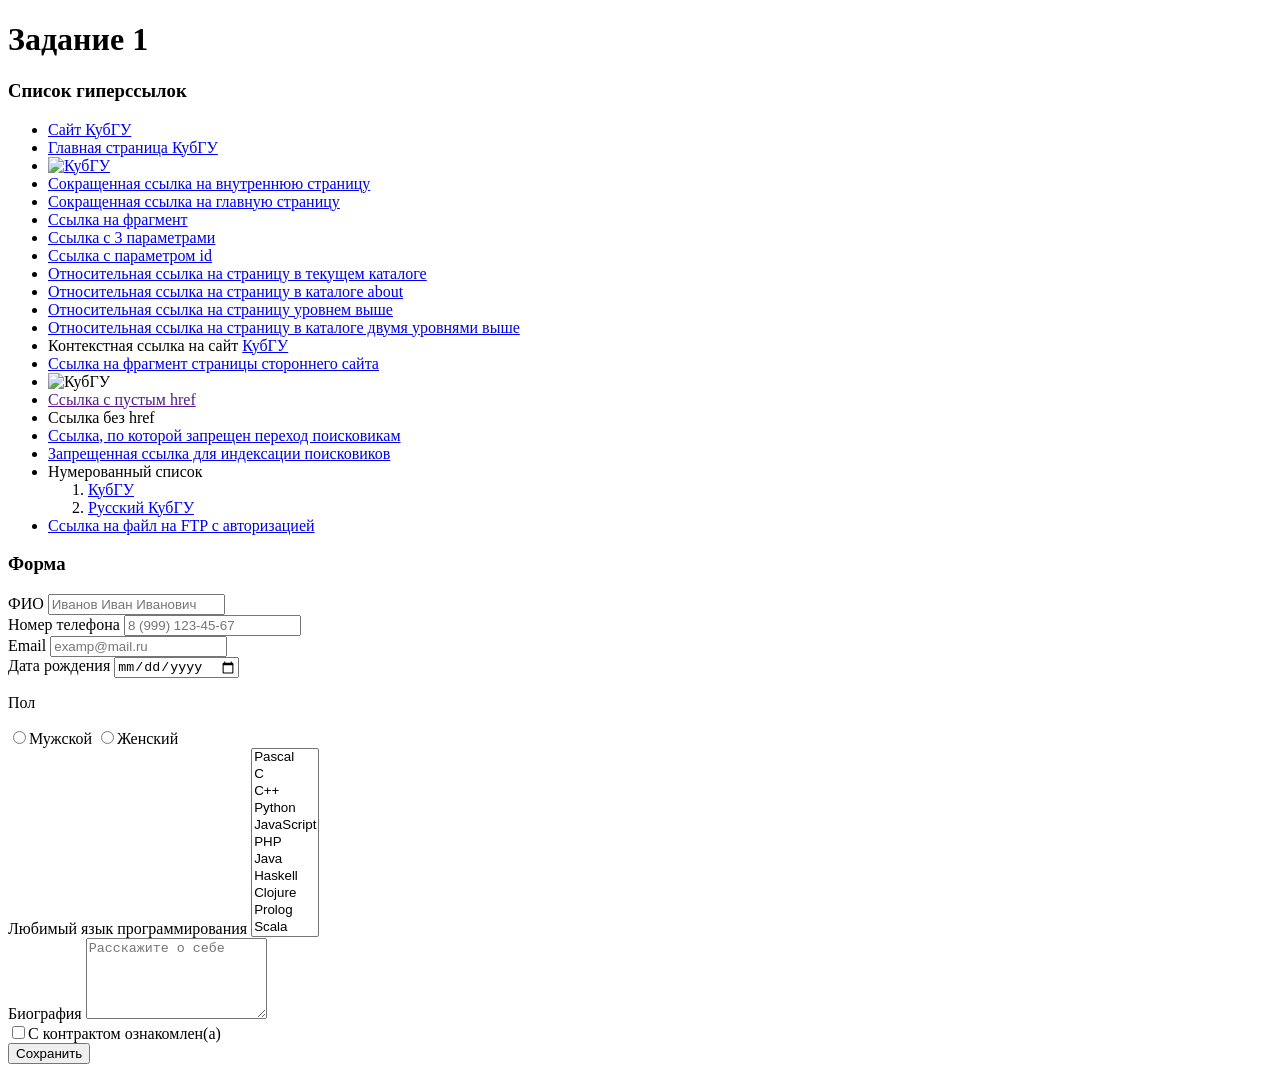
==== index.html @ da4c4f8b "Задание 1" ====
<!DOCTYPE html>
<html lang="ru">
<head>
    <meta charset="UTF-8">
    <meta name="viewport" content="width=device-width, initial-scale=1.0">
    <title>Задание 1</title>
</head>
<body>
    <h1>Задание 1</h1>
    <h3>Список гиперссылок</h3>
    <ul>
        <!-- 1 -->
        <li><a href="http://kubsu.ru/">Сайт КубГУ</a></li>
        <!-- 2 -->
        <li><a href="https://kubsu.ru/">Главная страница КубГУ</a></li>
        <!-- 3 -->
        <li><a href="https://kubsu.ru/"><img src="https://www.kubsu.ru/sites/default/files/news/photo_5352690133687720795_y_1.jpg" alt="КубГУ" width="350"></a></li>
        <!-- 4 -->
        <li><a href="/ru/university/library">Сокращенная ссылка на внутреннюю страницу</a></li>
        <!-- 5 -->
        <li><a href="/">Сокращенная ссылка на главную страницу</a></li>
        <!-- 6 -->
        <li><a href="#about">Ссылка на фрагмент</a></li>
        <!-- 7 -->
        <li><a href="https://kubsu.ru/?param1=value1&param2=value2&param3=value3">Ссылка с 3 параметрами</a></li>
        <!-- 8 -->
        <li><a href="http://kubsu.ru/?id=2">Ссылка с параметром id</a></li>
        <!-- 9 -->
        <li><a href="page.html">Относительная ссылка на страницу в текущем каталоге</a></li>
        <!-- 10 -->
        <li><a href="about/inpage.html">Относительная ссылка на страницу в каталоге about</a></li>
        <!-- 11 -->
         <li><a href="../outpage.html">Относительная ссылка на страницу уровнем выше</a></li>
        <!-- 12 -->
        <li><a href="../../outoutpage.html">Относительная ссылка на страницу в каталоге двумя уровнями выше</a></li>
        <!-- 13 -->
        <li>Контекстная ссылка на сайт <a href="http://kubsu.ru/">КубГУ</a></li>
        <!-- 14 -->
        <li><a href="https://ru.wikipedia.org/wiki/HTML#История">Ссылка на фрагмент страницы стороннего сайта</a></li>
        <!-- 15 -->
        <li>
            <img src="https://www.kubsu.ru/sites/default/files/news/1_obnovlennyy_fasad_kubgu.jpg" alt="КубГУ" usemap="#karta" width="300">
            <map name="karta">
                <area shape="rect" coords="0,0,150,150" href="https://kubsu.ru/" alt="Левая сторона">
                <area shape="circle" coords="225,75,50" href="https://kubsu.ru/ru" alt="Правая сторона">
            </map>
        </li>
        <!-- 16 -->
         <li><a href="">Ссылка с пустым href</a></li>
        <!-- 17 -->
        <li><a>Ссылка без href</a></li>
        <!-- 18 -->
        <li><a href="https://ru.wikipedia.org/wiki/Заглавная_страница" rel="nofollow">Ссылка, по которой запрещен переход поисковикам</a></li>
        <!-- 19 -->
        <li><noindex><a href="https://ru.wikipedia.org/wiki/Заглавная_страница" rel="nofollow">Запрещенная ссылка для индексации поисковиков</a></noindex></li>
        <!-- 20 -->
        <li>
            Нумерованный список
            <ol>
                <li><a href="https://kubsu.ru/" title="Главная страница КубГУ">КубГУ</a></li>
                <li><a href="https://kubsu.ru/ru" title="Русская страница КубГУ">Русский КубГУ</a></li>
            </ol>
        </li>
        <!-- 21 -->
        <li><a href="ftp://логин:пароль@сервер/путь_к_файлу">Ссылка на файл на FTP с авторизацией</a></li>
    </ul>
    <div id="about">
        <h3>Форма</h3>
    </div>
    <form action="#" method="POST">
        <!-- 1 -->
        <div>
            <label for="name">ФИО</label>
            <input type="text" id="name" name="name" placeholder="Иванов Иван Иванович" pattern="[А-Яа-я\s]+" title="Только русские буквы" required>
        </div>
        <!-- 2 -->
        <div>
            <label for="phone">Номер телефона</label>
            <input type="tel" id="phone" name="phone" placeholder="8 (999) 123-45-67" pattern="[0-9\+\s\-\(\)]{11,18}" title="Цифры, +, скобки, пробелы и дефисы" required>
        </div>
        <!-- 3 -->
        <div>
            <label for="email">Email</label>
            <input type="email" id="email" name="email" placeholder="examp@mail.ru" required>
        </div>
        <!-- 4 -->
        <div>
            <label for="birthdate">Дата рождения</label>
            <input type="date" id="birthdate" name="birthdate" required>
        </div>
        <!-- 5 -->
        <div>
            <p>Пол</p>
            <label for="male">
                <input type="radio" id="male" name="gender" value="male" required>Мужской
            </label>
            <label for="female">
                <input type="radio" id="female" name="gender" value="female">Женский
            </label>
        </div>
        <!-- 6 -->
        <div>
            <label for="subject">Любимый язык программирования</label>
            <select id="subject" name="subject" multiple size="11" required>
                <option value="pascal">Pascal</option>
                <option value="c">C</option>
                <option value="c++">C++</option>
                <option value="python">Python</option>
                <option value="js">JavaScript</option>
                <option value="php">PHP</option>
                <option value="java">Java</option>
                <option value="haskell">Haskell</option>
                <option value="clojure">Clojure</option>
                <option value="prolog">Prolog</option>
                <option value="scala">Scala</option>
            </select>
        </div>
        <!-- 7 -->
        <div>
            <label for="bio">Биография</label>
            <textarea id="bio" name="bio" rows="5"
            placeholder="Расскажите о себе" required></textarea>
        </div>
        <!-- 8 -->
        <div>
            <label for="agree">
                <input type="checkbox" id="agree" name="agree" required>С контрактом ознакомлен(а)
            </label>
        </div>
        <!-- 9 -->
        <div>
            <button type="submit">Сохранить</button>
        </div>
    </form>
</body>
</html>
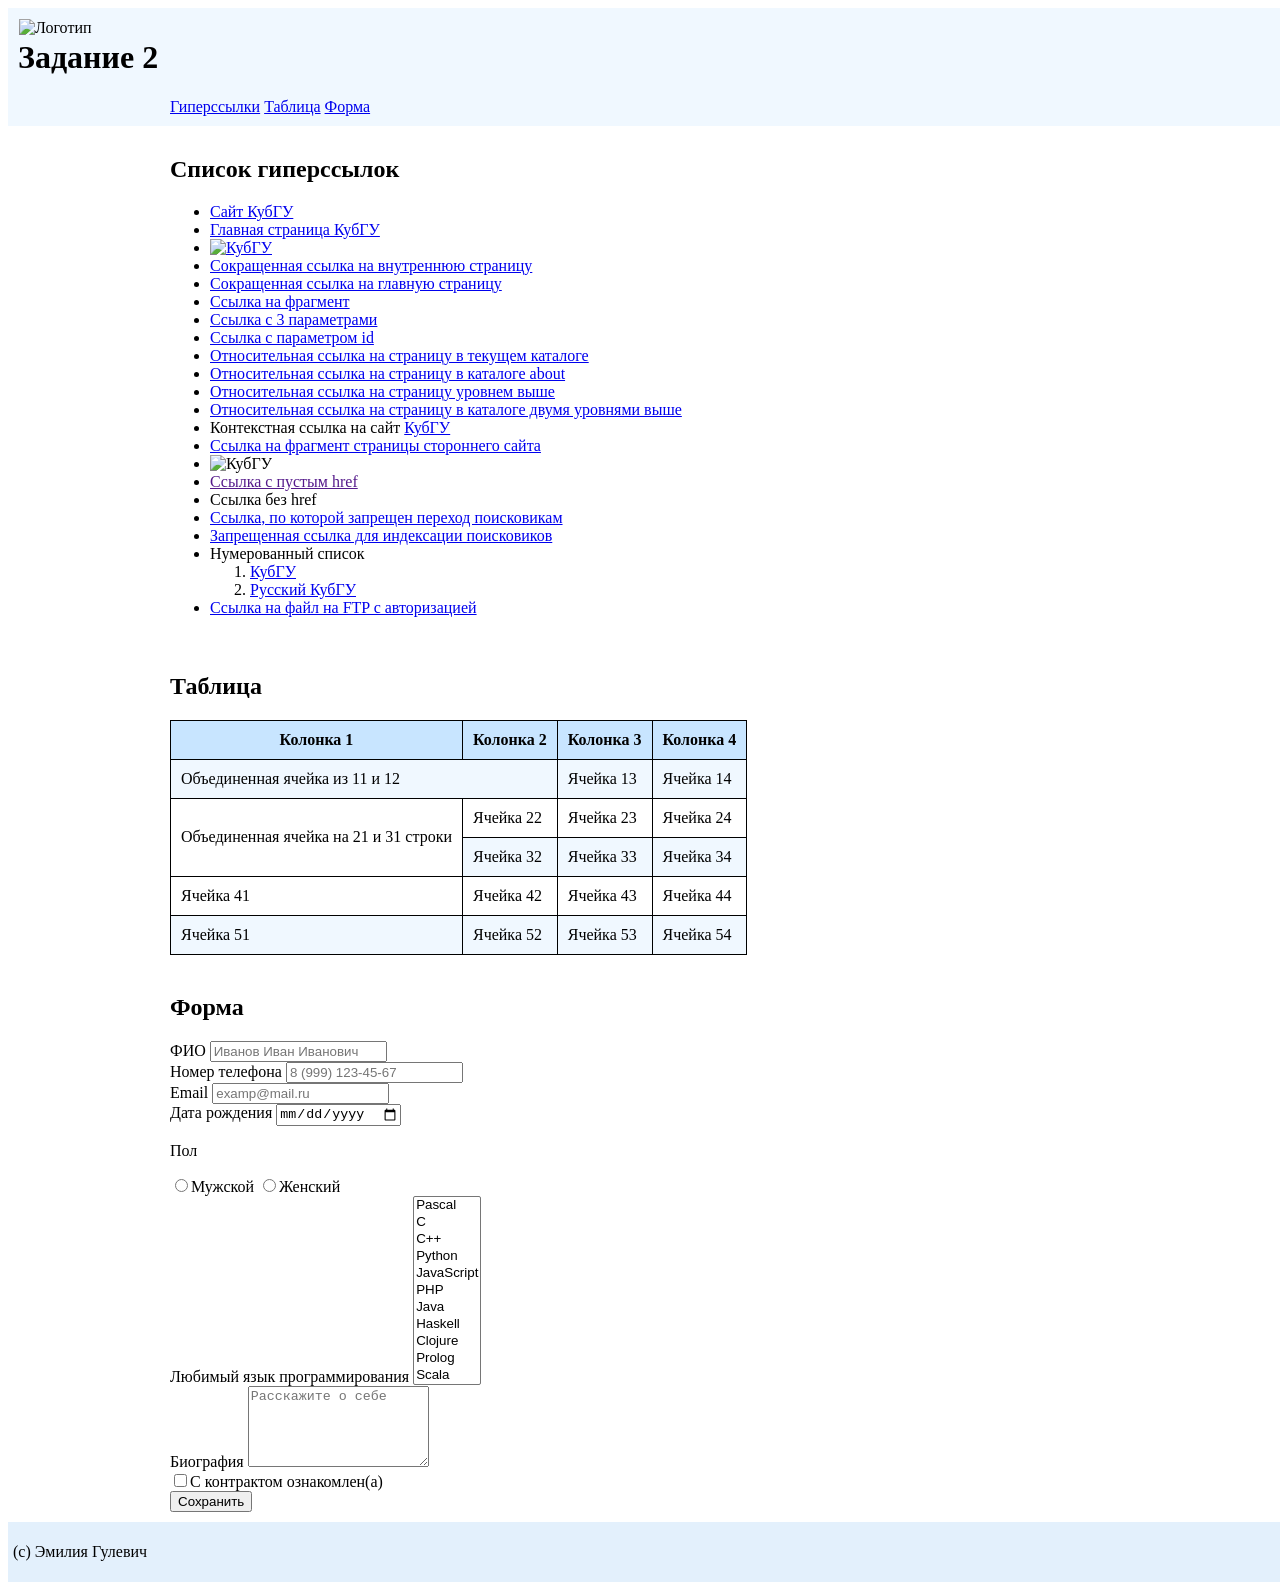
==== commit 284ce245: "Add files via upload" ====
--- a/index.html
+++ b/index.html
@@ -3,134 +3,192 @@
 <head>
     <meta charset="UTF-8">
     <meta name="viewport" content="width=device-width, initial-scale=1.0">
-    <title>Задание 1</title>
+    <title>Задание 2</title>
+    <link rel="stylesheet" href="style.css">
 </head>
 <body>
-    <h1>Задание 1</h1>
-    <h3>Список гиперссылок</h3>
-    <ul>
-        <!-- 1 -->
-        <li><a href="http://kubsu.ru/">Сайт КубГУ</a></li>
-        <!-- 2 -->
-        <li><a href="https://kubsu.ru/">Главная страница КубГУ</a></li>
-        <!-- 3 -->
-        <li><a href="https://kubsu.ru/"><img src="https://www.kubsu.ru/sites/default/files/news/photo_5352690133687720795_y_1.jpg" alt="КубГУ" width="350"></a></li>
-        <!-- 4 -->
-        <li><a href="/ru/university/library">Сокращенная ссылка на внутреннюю страницу</a></li>
-        <!-- 5 -->
-        <li><a href="/">Сокращенная ссылка на главную страницу</a></li>
-        <!-- 6 -->
-        <li><a href="#about">Ссылка на фрагмент</a></li>
-        <!-- 7 -->
-        <li><a href="https://kubsu.ru/?param1=value1&param2=value2&param3=value3">Ссылка с 3 параметрами</a></li>
-        <!-- 8 -->
-        <li><a href="http://kubsu.ru/?id=2">Ссылка с параметром id</a></li>
-        <!-- 9 -->
-        <li><a href="page.html">Относительная ссылка на страницу в текущем каталоге</a></li>
-        <!-- 10 -->
-        <li><a href="about/inpage.html">Относительная ссылка на страницу в каталоге about</a></li>
-        <!-- 11 -->
-         <li><a href="../outpage.html">Относительная ссылка на страницу уровнем выше</a></li>
-        <!-- 12 -->
-        <li><a href="../../outoutpage.html">Относительная ссылка на страницу в каталоге двумя уровнями выше</a></li>
-        <!-- 13 -->
-        <li>Контекстная ссылка на сайт <a href="http://kubsu.ru/">КубГУ</a></li>
-        <!-- 14 -->
-        <li><a href="https://ru.wikipedia.org/wiki/HTML#История">Ссылка на фрагмент страницы стороннего сайта</a></li>
-        <!-- 15 -->
-        <li>
-            <img src="https://www.kubsu.ru/sites/default/files/news/1_obnovlennyy_fasad_kubgu.jpg" alt="КубГУ" usemap="#karta" width="300">
-            <map name="karta">
-                <area shape="rect" coords="0,0,150,150" href="https://kubsu.ru/" alt="Левая сторона">
-                <area shape="circle" coords="225,75,50" href="https://kubsu.ru/ru" alt="Правая сторона">
-            </map>
-        </li>
-        <!-- 16 -->
-         <li><a href="">Ссылка с пустым href</a></li>
-        <!-- 17 -->
-        <li><a>Ссылка без href</a></li>
-        <!-- 18 -->
-        <li><a href="https://ru.wikipedia.org/wiki/Заглавная_страница" rel="nofollow">Ссылка, по которой запрещен переход поисковикам</a></li>
-        <!-- 19 -->
-        <li><noindex><a href="https://ru.wikipedia.org/wiki/Заглавная_страница" rel="nofollow">Запрещенная ссылка для индексации поисковиков</a></noindex></li>
-        <!-- 20 -->
-        <li>
-            Нумерованный список
-            <ol>
-                <li><a href="https://kubsu.ru/" title="Главная страница КубГУ">КубГУ</a></li>
-                <li><a href="https://kubsu.ru/ru" title="Русская страница КубГУ">Русский КубГУ</a></li>
-            </ol>
-        </li>
-        <!-- 21 -->
-        <li><a href="ftp://логин:пароль@сервер/путь_к_файлу">Ссылка на файл на FTP с авторизацией</a></li>
-    </ul>
-    <div id="about">
-        <h3>Форма</h3>
-    </div>
-    <form action="#" method="POST">
-        <!-- 1 -->
-        <div>
-            <label for="name">ФИО</label>
-            <input type="text" id="name" name="name" placeholder="Иванов Иван Иванович" pattern="[А-Яа-я\s]+" title="Только русские буквы" required>
+    <header>
+        <div class="logo">
+            <img src="https://foni.papik.pro/uploads/posts/2024-09/foni-papik-pro-ciln-p-kartinki-tsvetok-goluboi-na-prozrachnom-fo-17.png" alt="Логотип" width="80">
         </div>
-        <!-- 2 -->
-        <div>
-            <label for="phone">Номер телефона</label>
-            <input type="tel" id="phone" name="phone" placeholder="8 (999) 123-45-67" pattern="[0-9\+\s\-\(\)]{11,18}" title="Цифры, +, скобки, пробелы и дефисы" required>
-        </div>
-        <!-- 3 -->
-        <div>
-            <label for="email">Email</label>
-            <input type="email" id="email" name="email" placeholder="examp@mail.ru" required>
-        </div>
-        <!-- 4 -->
-        <div>
-            <label for="birthdate">Дата рождения</label>
-            <input type="date" id="birthdate" name="birthdate" required>
-        </div>
-        <!-- 5 -->
-        <div>
-            <p>Пол</p>
-            <label for="male">
-                <input type="radio" id="male" name="gender" value="male" required>Мужской
-            </label>
-            <label for="female">
-                <input type="radio" id="female" name="gender" value="female">Женский
-            </label>
-        </div>
-        <!-- 6 -->
-        <div>
-            <label for="subject">Любимый язык программирования</label>
-            <select id="subject" name="subject" multiple size="11" required>
-                <option value="pascal">Pascal</option>
-                <option value="c">C</option>
-                <option value="c++">C++</option>
-                <option value="python">Python</option>
-                <option value="js">JavaScript</option>
-                <option value="php">PHP</option>
-                <option value="java">Java</option>
-                <option value="haskell">Haskell</option>
-                <option value="clojure">Clojure</option>
-                <option value="prolog">Prolog</option>
-                <option value="scala">Scala</option>
-            </select>
-        </div>
-        <!-- 7 -->
-        <div>
-            <label for="bio">Биография</label>
-            <textarea id="bio" name="bio" rows="5"
-            placeholder="Расскажите о себе" required></textarea>
-        </div>
-        <!-- 8 -->
-        <div>
-            <label for="agree">
-                <input type="checkbox" id="agree" name="agree" required>С контрактом ознакомлен(а)
-            </label>
-        </div>
-        <!-- 9 -->
-        <div>
-            <button type="submit">Сохранить</button>
-        </div>
-    </form>
+        <div class="sitename"><h1>Задание 2</h1></div>
+        <nav>
+            <a href="#links">Гиперссылки</a>
+            <a href="#table">Таблица</a>
+            <a href="#form">Форма</a>
+        </nav>
+    </header>
+    <main>
+        <section id="links">
+            <h2>Список гиперссылок</h2>
+            <ul>
+                <!-- 1 -->
+                <li><a href="http://kubsu.ru/">Сайт КубГУ</a></li>
+                <!-- 2 -->
+                <li><a href="https://kubsu.ru/">Главная страница КубГУ</a></li>
+                <!-- 3 -->
+                <li><a href="https://kubsu.ru/"><img src="https://www.kubsu.ru/sites/default/files/news/photo_5352690133687720795_y_1.jpg" alt="КубГУ" width="350"></a></li>
+                <!-- 4 -->
+                <li><a href="/ru/university/library">Сокращенная ссылка на внутреннюю страницу</a></li>
+                <!-- 5 -->
+                <li><a href="/">Сокращенная ссылка на главную страницу</a></li>
+                <!-- 6 -->
+                <li><a href="#about">Ссылка на фрагмент</a></li>
+                <!-- 7 -->
+                <li><a href="https://kubsu.ru/?param1=value1&param2=value2&param3=value3">Ссылка с 3 параметрами</a></li>
+                <!-- 8 -->
+                <li><a href="http://kubsu.ru/?id=2">Ссылка с параметром id</a></li>
+                <!-- 9 -->
+                <li><a href="page.html">Относительная ссылка на страницу в текущем каталоге</a></li>
+                <!-- 10 -->
+                <li><a href="about/inpage.html">Относительная ссылка на страницу в каталоге about</a></li>
+                <!-- 11 -->
+                <li><a href="../outpage.html">Относительная ссылка на страницу уровнем выше</a></li>
+                <!-- 12 -->
+                <li><a href="../../outoutpage.html">Относительная ссылка на страницу в каталоге двумя уровнями выше</a></li>
+                <!-- 13 -->
+                <li>Контекстная ссылка на сайт <a href="http://kubsu.ru/">КубГУ</a></li>
+                <!-- 14 -->
+                <li><a href="https://ru.wikipedia.org/wiki/HTML#История">Ссылка на фрагмент страницы стороннего сайта</a></li>
+                <!-- 15 -->
+                <li>
+                    <img src="https://www.kubsu.ru/sites/default/files/news/1_obnovlennyy_fasad_kubgu.jpg" alt="КубГУ" usemap="#karta" width="300">
+                    <map name="karta">
+                        <area shape="rect" coords="0,0,150,150" href="https://kubsu.ru/" alt="Левая сторона">
+                        <area shape="circle" coords="225,75,50" href="https://kubsu.ru/ru" alt="Правая сторона">
+                    </map>
+                </li>
+                <!-- 16 -->
+                <li><a href="">Ссылка с пустым href</a></li>
+                <!-- 17 -->
+                <li><a>Ссылка без href</a></li>
+                <!-- 18 -->
+                <li><a href="https://ru.wikipedia.org/wiki/Заглавная_страница" rel="nofollow">Ссылка, по которой запрещен переход поисковикам</a></li>
+                <!-- 19 -->
+                <li><noindex><a href="https://ru.wikipedia.org/wiki/Заглавная_страница" rel="nofollow">Запрещенная ссылка для индексации поисковиков</a></noindex></li>
+                <!-- 20 -->
+                <li>
+                    Нумерованный список
+                    <ol>
+                        <li><a href="https://kubsu.ru/" title="Главная страница КубГУ">КубГУ</a></li>
+                        <li><a href="https://kubsu.ru/ru" title="Русская страница КубГУ">Русский КубГУ</a></li>
+                    </ol>
+                </li>
+                <!-- 21 -->
+                <li><a href="ftp://логин:пароль@сервер/путь_к_файлу">Ссылка на файл на FTP с авторизацией</a></li>
+            </ul>
+        </section>
+        <section id="table">
+            <h2>Таблица</h2>
+            <table>
+                <tr>
+                    <th>Колонка 1</th>
+                    <th>Колонка 2</th>
+                    <th>Колонка 3</th>
+                    <th>Колонка 4</th>
+                </tr>
+                <tr>
+                    <td colspan="2">Объединенная ячейка из 11 и 12</td>
+                    <td>Ячейка 13</td>
+                    <td>Ячейка 14</td>
+                </tr>
+                <tr>
+                    <td rowspan="2">Объединенная ячейка на 21 и 31 строки</td>
+                    <td>Ячейка 22</td>
+                    <td>Ячейка 23</td>
+                    <td>Ячейка 24</td>
+                </tr>
+                <tr>
+                    <td>Ячейка 32</td>
+                    <td>Ячейка 33</td>
+                    <td>Ячейка 34</td>
+                </tr>
+                <tr>
+                    <td>Ячейка 41</td>
+                    <td>Ячейка 42</td>
+                    <td>Ячейка 43</td>
+                    <td>Ячейка 44</td>
+                </tr>
+                <tr>
+                    <td>Ячейка 51</td>
+                    <td>Ячейка 52</td>
+                    <td>Ячейка 53</td>
+                    <td>Ячейка 54</td>
+                </tr>
+            </table>
+        </section>
+        <a id="about"></a>
+        <section id="form">
+            <h2>Форма</h2>
+            <form action="#" method="POST">
+                <!-- 1 -->
+                <div>
+                    <label for="name">ФИО</label>
+                    <input type="text" id="name" name="name" placeholder="Иванов Иван Иванович" pattern="[А-Яа-я\s]+" title="Только русские буквы" required>
+                </div>
+                <!-- 2 -->
+                <div>
+                    <label for="phone">Номер телефона</label>
+                    <input type="tel" id="phone" name="phone" placeholder="8 (999) 123-45-67" pattern="[0-9\+\s\-\(\)]{11,18}" title="Цифры, +, скобки, пробелы и дефисы" required>
+                </div>
+                <!-- 3 -->
+                <div>
+                    <label for="email">Email</label>
+                    <input type="email" id="email" name="email" placeholder="examp@mail.ru" required>
+                </div>
+                <!-- 4 -->
+                <div>
+                    <label for="birthdate">Дата рождения</label>
+                    <input type="date" id="birthdate" name="birthdate" required>
+                </div>
+                <!-- 5 -->
+                <div>
+                    <p>Пол</p>
+                    <label for="male">
+                        <input type="radio" id="male" name="gender" value="male" required>Мужской
+                    </label>
+                    <label for="female">
+                        <input type="radio" id="female" name="gender" value="female">Женский
+                    </label>
+                </div>
+                <!-- 6 -->
+                <div>
+                    <label for="subject">Любимый язык программирования</label>
+                    <select id="subject" name="subject" multiple size="11" required>
+                        <option value="pascal">Pascal</option>
+                        <option value="c">C</option>
+                        <option value="c++">C++</option>
+                        <option value="python">Python</option>
+                        <option value="js">JavaScript</option>
+                        <option value="php">PHP</option>
+                        <option value="java">Java</option>
+                        <option value="haskell">Haskell</option>
+                        <option value="clojure">Clojure</option>
+                        <option value="prolog">Prolog</option>
+                        <option value="scala">Scala</option>
+                    </select>
+                </div>
+                <!-- 7 -->
+                <div>
+                    <label for="bio">Биография</label>
+                    <textarea id="bio" name="bio" rows="5"
+                    placeholder="Расскажите о себе" required></textarea>
+                </div>
+                <!-- 8 -->
+                <div>
+                    <label for="agree">
+                        <input type="checkbox" id="agree" name="agree" required>С контрактом ознакомлен(а)
+                    </label>
+                </div>
+                <!-- 9 -->
+                <div>
+                    <button type="submit">Сохранить</button>
+                </div>
+            </form>
+        </section>
+    </main>
+    <footer>
+        <p>(с) Эмилия Гулевич</p>
+    </footer>
 </body>
 </html>
--- a/style.css
+++ b/style.css
@@ -0,0 +1,42 @@
+.logo {
+    float: left;
+    margin-right: 20px;
+    border: 1px solid aliceblue;
+}
+header{
+    width: 100%;
+    padding: 10px;
+    background-color: aliceblue;
+}
+nav{
+    max-width: 960px;
+    margin: 0 auto;
+    color: rgb(2, 137, 255);
+}
+main{
+    max-width: 960px;
+    margin: 0 auto;
+}
+table, th, td{
+    border: 1px solid black;
+    border-collapse: collapse;
+    padding: 10px;
+}
+tr:nth-child(even){
+    background-color: aliceblue;
+}
+tr:nth-child(odd){
+    background-color: white;
+}
+th{
+    background-color: rgb(200, 229, 255);
+}
+section{
+    padding: 10px;
+}
+footer{
+    width: 100%;
+    background-color: rgb(227, 240, 252);
+    color: black;
+    padding: 5px;
+}
